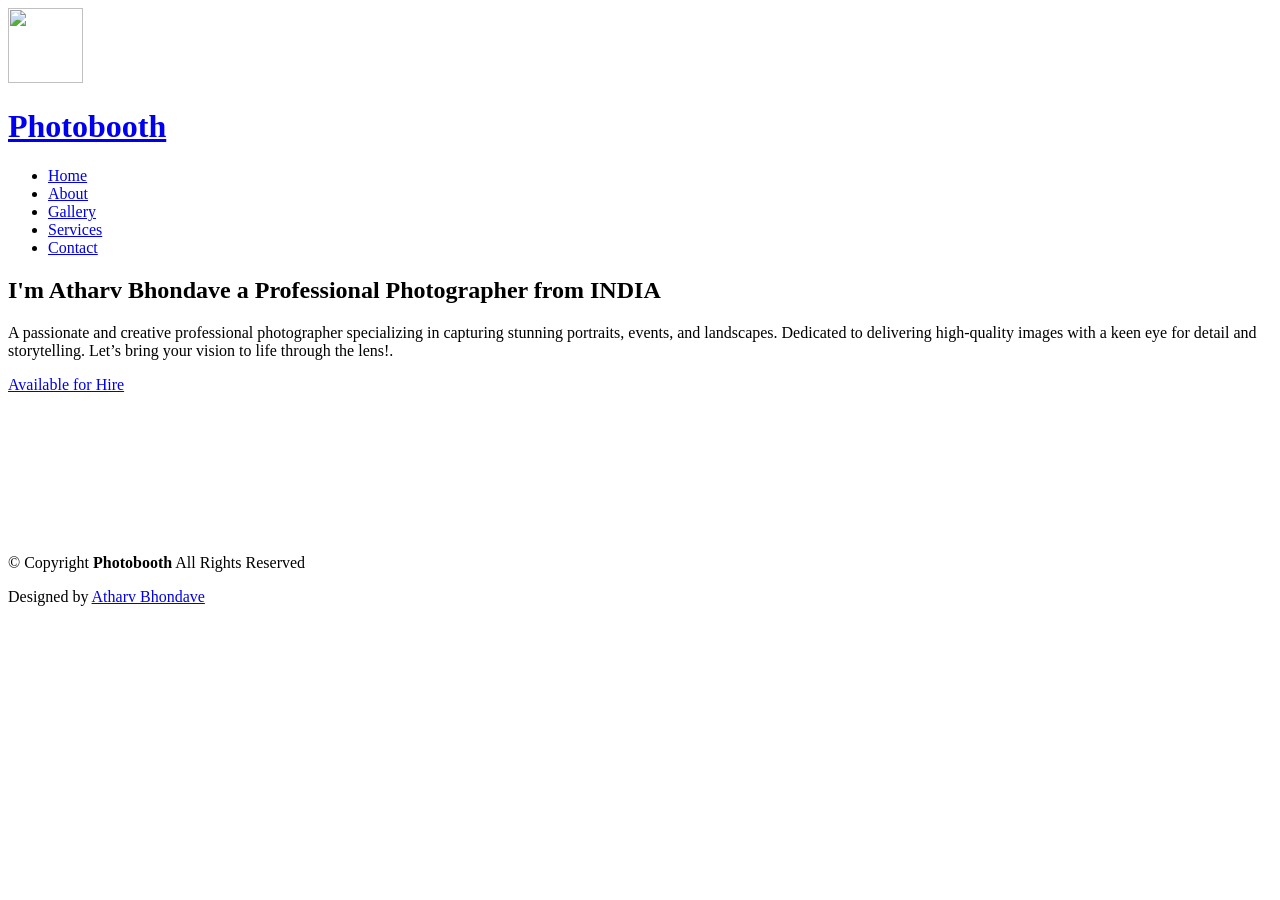
==== index.html @ 77db5023 "Add files via upload" ====
<!DOCTYPE html>
<html lang="en">

<head>
  <meta charset="utf-8">
  <meta content="width=device-width, initial-scale=1.0" name="viewport">
  <title>Index - PhotoBooth</title>
  <meta name="description" content="">
  <meta name="keywords" content="">

  <!-- Favicons -->
  <link href="assets/img/Photography logo/Photography logo.jpg" rel="icon">
  <link href="assets/img/Photography logo/Photography logo.jpg" rel="apple-touch-icon">

  <!-- Fonts -->
  <link href="https://fonts.googleapis.com" rel="preconnect">
  <link href="https://fonts.gstatic.com" rel="preconnect" crossorigin>
  <link href="https://fonts.googleapis.com/css2?family=Roboto:ital,wght@0,100;0,300;0,400;0,500;0,700;0,900;1,100;1,300;1,400;1,500;1,700;1,900&family=Inter:wght@100;200;300;400;500;600;700;800;900&family=Cardo:ital,wght@0,400;0,700;1,400;1,700&display=swap" rel="stylesheet">

  <!-- Vendor CSS Files -->
  <link href="assets/vendor/bootstrap/css/bootstrap.min.css" rel="stylesheet">
  <link href="assets/vendor/bootstrap-icons/bootstrap-icons.css" rel="stylesheet">
  <link href="assets/vendor/aos/aos.css" rel="stylesheet">
  <link href="assets/vendor/glightbox/css/glightbox.min.css" rel="stylesheet">
  <link href="assets/vendor/swiper/swiper-bundle.min.css" rel="stylesheet">

  <!-- Main CSS File -->
  <link href="assets/css/main.css" rel="stylesheet">

  <!-- =======================================================
  * Template Name: PhotoFolio
  * Template URL: https://bootstrapmade.com/photofolio-bootstrap-photography-website-template/
  * Updated: Aug 07 2024 with Bootstrap v5.3.3
  * Author: BootstrapMade.com
  * License: https://bootstrapmade.com/license/
  ======================================================== -->
</head>

<body class="index-page">

  <header id="header" class="header d-flex align-items-center sticky-top">
    <div class="container-fluid position-relative d-flex align-items-center justify-content-between">

      <a href="index.html" class="logo d-flex align-items-center me-auto me-xl-0">
        <!-- Uncomment the line below if you also wish to use an image logo -->
        <img src="assets/img/Photography logo/Pi7_4_crop.jpg" style="height: 75px; width: 75px;" alt="">
        <!-- <i class="bi bi-camera"></i> -->
        <h1 class="sitename">Photobooth</h1>
      </a>

      <nav id="navmenu" class="navmenu">
        <ul>
          <li><a href="index.html" class="active">Home<br></a></li>
          <li><a href="about.html">About</a></li>
          <!-- <li class="dropdown"><a href="gallery.html"><span>Gallery</span> <i class="bi bi-chevron-down toggle-dropdown"></i></a>
            <ul>
              <li><a href="gallery.html">Nature</a></li>
              <li><a href="gallery.html">People</a></li>
              <li><a href="gallery.html">Architecture</a></li>
              <li><a href="gallery.html">Animals</a></li>
              <li><a href="gallery.html">Sports</a></li>
              <li><a href="gallery.html">Travel</a></li>
              <li class="dropdown"><a href="#"><span>Deep Dropdown</span> <i class="bi bi-chevron-down toggle-dropdown"></i></a>
                <ul>
                  <li><a href="#">Deep Dropdown 1</a></li>
                  <li><a href="#">Deep Dropdown 2</a></li>
                  <li><a href="#">Deep Dropdown 3</a></li>
                  <li><a href="#">Deep Dropdown 4</a></li>
                  <li><a href="#">Deep Dropdown 5</a></li>
                </ul>
              </li>
            </ul>
          </li> -->
          <li><a href="gallery.html">Gallery</a></li>
          <li><a href="services.html">Services</a></li>
          <li><a href="contact.html">Contact</a></li>
        </ul>
        <i class="mobile-nav-toggle d-xl-none bi bi-list"></i>
      </nav>

      <div class="header-social-links">
        <a href="https://x.com/Atharv_Bhondave?t=4Y0KXxrm3nSKe09IGGe8CA&s=09" class="twitter"><i class="bi bi-twitter-x"></i></a>
        <a href="#" class="facebook"><i class="bi bi-facebook"></i></a>
        <a href="https://www.instagram.com/atharv_bhondave/profilecard/?igsh=Z2l4MXFkaTFyY3Vh" class="instagram"><i class="bi bi-instagram"></i></a>
        <a href="https://www.linkedin.com/in/atharv-bhondave-35344a323?utm_source=share&utm_campaign=share_via&utm_content=profile&utm_medium=android_app" class="linkedin"><i class="bi bi-linkedin"></i></a>
      </div>

    </div>
  </header>

  <main class="main">

    <!-- Hero Section -->
    <section id="hero" class="hero section">

      <div class="container">
        <div class="row justify-content-center">
          <div class="col-lg-6 text-center" data-aos="fade-up" data-aos-delay="100">
            <h2><span>I'm </span><span class="underlight">Atharv Bhondave</span> a Professional<span> Photographer from INDIA</span></h2>
            <p>A passionate and creative professional photographer specializing in capturing stunning portraits, events, and landscapes. Dedicated to delivering high-quality images with a keen eye for detail and storytelling. Let’s bring your vision to life through the lens!.</p>
            <a href="contact.html" class="btn-get-started">Available for Hire<br></a>
          </div>
        </div>
      </div>

    </section><!-- /Hero Section -->

    <!-- Gallery Section -->
    <section id="gallery" class="gallery section">

      <div class="container-fluid" data-aos="fade-up" data-aos-delay="100">

        <div class="row gy-4 justify-content-center">

          <div class="col-xl-3 col-lg-4 col-md-6">
            <div class="gallery-item h-100">
              <img src="assets/img/gallery/website/1row_1.jpg  " class="img-fluid" alt="">
              <div class="gallery-links d-flex align-items-center justify-content-center">
                <a href="assets/img/gallery/website/1row_1.jpg" title="🌺Ganpati Bappa morya 🌺" class="glightbox preview-link"><i class="bi bi-arrows-angle-expand"></i></a>
                <a href="https://www.instagram.com/p/DFjvlRJxBmd/?utm_source=ig_web_button_share_sheet&igsh=MzRlODBiNWFlZA==" class="details-link"><i class="bi bi-link-45deg"></i></a>
              </div>
            </div>
          </div><!-- End Gallery Item -->

          <div class="col-xl-3 col-lg-4 col-md-6">
            <div class="gallery-item h-100">
              <img src="assets/img/gallery/website/1row_2.jpg" class="img-fluid" alt="">
              <div class="gallery-links d-flex align-items-center justify-content-center">
                <a href="assets/img/gallery/website/1row_2.jpg" title="🌺Shrimant Bhausaheb Rangari Ganesh Mandal🌺" class="glightbox preview-link"><i class="bi bi-arrows-angle-expand"></i></a>
                <a href="https://www.instagram.com/p/C_zvBmWyxiS/?utm_source=ig_web_copy_link&igsh=MzRlODBiNWFlZA==" class="details-link"><i class="bi bi-link-45deg"></i></a>
              </div>
            </div>
          </div><!-- End Gallery Item -->

          <div class="col-xl-3 col-lg-4 col-md-6">
            <div class="gallery-item h-100">
              <img src="assets/img/gallery/website/2row_3.jpg" class="img-fluid" alt="">
              <div class="gallery-links d-flex align-items-center justify-content-center">
                <a href="assets/img/gallery/website/2row_3.jpg" title="Power of Colour Grading📸" class="glightbox preview-link"><i class="bi bi-arrows-angle-expand"></i></a>
                <a href="https://www.instagram.com/p/CmBQvWPDfHg/?igsh=M2VwbnEybDNrdWhl" class="details-link"><i class="bi bi-link-45deg"></i></a>
              </div>
            </div>
          </div><!-- End Gallery Item -->

          <div class="col-xl-3 col-lg-4 col-md-6">
            <div class="gallery-item h-100">
              <img src="assets/img/gallery/website/2row_4.jpg  " class="img-fluid" alt="">
              <div class="gallery-links d-flex align-items-center justify-content-center">
                <a href="assets/img/gallery/website/2row_4.jpg  " title="Let the dhol rhythms🔥 guide your soul🧡" class="glightbox preview-link"><i class="bi bi-arrows-angle-expand"></i></a>
                <a href="https://www.instagram.com/reel/C_pfkijq7mM/?utm_source=ig_web_copy_link&igsh=MzRlODBiNWFlZA==" class="details-link"><i class="bi bi-link-45deg"></i></a>
              </div>
            </div>
          </div><!-- End Gallery Item -->

          <div class="col-xl-3 col-lg-4 col-md-6">
            <div class="gallery-item h-100">
              <img src="assets/img/gallery/website/atharv_bhondave_14031111_003751164.jpg" class="img-fluid" alt="">
              <div class="gallery-links d-flex align-items-center justify-content-center">
                <a href="assets/img/gallery/website/atharv_bhondave_14031111_003751164.jpg" title="Seems to be in nature🏞️ actually in heaven⚜️" class="glightbox preview-link"><i class="bi bi-arrows-angle-expand"></i></a>
                <a href="https://www.instagram.com/p/C9AokNNKpiy/?utm_source=ig_web_copy_link&igsh=MzRlODBiNWFlZA==" class="details-link"><i class="bi bi-link-45deg"></i></a>
              </div>
            </div>
          </div><!-- End Gallery Item -->

          <div class="col-xl-3 col-lg-4 col-md-6">
            <div class="gallery-item h-100">
              <img src="assets/img/gallery/website/2row_2.jpg" class="img-fluid" alt="">
              <div class="gallery-links d-flex align-items-center justify-content-center">
                <a href="assets/img/gallery/website/2row_2.jpg" title="🧡🚩Shaniwar wada🧡🚩" class="glightbox preview-link"><i class="bi bi-arrows-angle-expand"></i></a>
                <a href="https://www.instagram.com/p/DCPFZN8yQ0m/?utm_source=ig_web_copy_link&igsh=MzRlODBiNWFlZA==" class="details-link"><i class="bi bi-link-45deg"></i></a>
              </div>
            </div>
          </div><!-- End Gallery Item -->

          <div class="col-xl-3 col-lg-4 col-md-6">
            <div class="gallery-item h-100">
              <img src="assets/img/gallery/website/1row_3.jpg" class="img-fluid" alt="">
              <div class="gallery-links d-flex align-items-center justify-content-center">
                <a href="assets/img/gallery/website/1row_3.jpg" title="🌺 shreemant Dagdusheet Ganpati 🌺" class="glightbox preview-link"><i class="bi bi-arrows-angle-expand"></i></a>
                <a href="https://www.instagram.com/p/DAGWmTYSo3T/?utm_source=ig_web_copy_link&igsh=MzRlODBiNWFlZA==" class="details-link"><i class="bi bi-link-45deg"></i></a>
              </div>
            </div>
          </div><!-- End Gallery Item -->

          <div class="col-xl-3 col-lg-4 col-md-6">
            <div class="gallery-item h-100">
              <img src="assets/img/gallery//website/1row_4.jpg" class="img-fluid" alt="">
              <div class="gallery-links d-flex align-items-center justify-content-center">
                <a href="assets/img/gallery/website/1row_4.jpg" title="🌺🧡Ganpati bappa morya 🌺🧡" class="glightbox preview-link"><i class="bi bi-arrows-angle-expand"></i></a>
                <a href="https://www.instagram.com/p/C_z16leyLgP/?utm_source=ig_web_copy_link&igsh=MzRlODBiNWFlZA==" class="details-link"><i class="bi bi-link-45deg"></i></a>
              </div>
            </div>
          </div><!-- End Gallery Item -->

        </div>

      </div>

    </section><!-- /Gallery Section -->

  </main>

  <footer id="footer" class="footer">

    <div class="container">
      <div class="copyright text-center ">
        <p>© <span>Copyright</span> <strong class="px-1 sitename">Photobooth</strong> <span>All Rights Reserved</span></p>
      </div>
      <div class="social-links d-flex justify-content-center">
        <a href="https://x.com/Atharv_Bhondave?t=4Y0KXxrm3nSKe09IGGe8CA&s=09"><i class="bi bi-twitter-x"></i></a>
        <a href=""><i class="bi bi-facebook"></i></a>
        <a href="https://www.instagram.com/atharv_bhondave/profilecard/?igsh=Z2l4MXFkaTFyY3Vh"><i class="bi bi-instagram"></i></a>
        <a href="https://www.linkedin.com/in/atharv-bhondave-35344a323?utm_source=share&utm_campaign=share_via&utm_content=profile&utm_medium=android_app"><i class="bi bi-linkedin"></i></a>
      </div>
      <div class="credits">
        <!-- All the links in the footer should remain intact. -->
        <!-- You can delete the links only if you've purchased the pro version. -->
        <!-- Licensing information: https://bootstrapmade.com/license/ -->
        <!-- Purchase the pro version with working PHP/AJAX contact form: [buy-url] -->
        Designed by <a href="https://bootstrapmade.com/">Atharv Bhondave</a>
      </div>
    </div>

  </footer>

  <!-- Scroll Top -->
  <a href="#" id="scroll-top" class="scroll-top d-flex align-items-center justify-content-center"><i class="bi bi-arrow-up-short"></i></a>

  <!-- Preloader -->
  <div id="preloader">
    <div class="line"></div>
  </div>

  <!-- Vendor JS Files -->
  <script src="assets/vendor/bootstrap/js/bootstrap.bundle.min.js"></script>
  <script src="assets/vendor/php-email-form/validate.js"></script>
  <script src="assets/vendor/aos/aos.js"></script>
  <script src="assets/vendor/glightbox/js/glightbox.min.js"></script>
  <script src="assets/vendor/swiper/swiper-bundle.min.js"></script>

  <!-- Main JS File -->
  <script src="assets/js/main.js"></script>

</body>

</html>
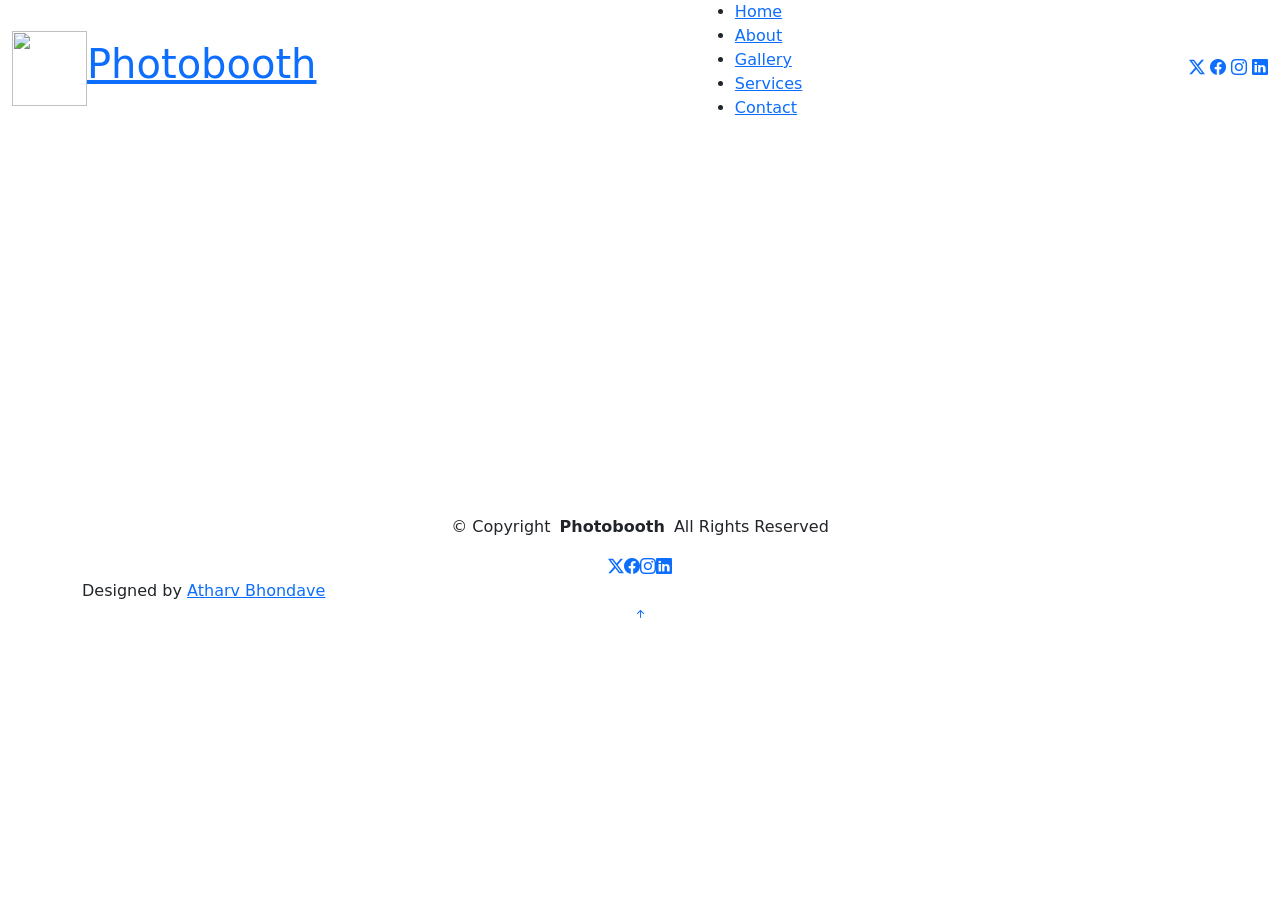
==== commit 46e4fafa: "Add files via upload" ====
--- a/index.html
+++ b/index.html
@@ -9,8 +9,8 @@
   <meta name="keywords" content="">
 
   <!-- Favicons -->
-  <link href="assets/img/Photography logo/Photography logo.jpg" rel="icon">
-  <link href="assets/img/Photography logo/Photography logo.jpg" rel="apple-touch-icon">
+  <link href="img/Photography logo/Photography logo.jpg" rel="icon">
+  <link href="img/Photography logo/Photography logo.jpg" rel="apple-touch-icon">
 
   <!-- Fonts -->
   <link href="https://fonts.googleapis.com" rel="preconnect">
@@ -18,14 +18,14 @@
   <link href="https://fonts.googleapis.com/css2?family=Roboto:ital,wght@0,100;0,300;0,400;0,500;0,700;0,900;1,100;1,300;1,400;1,500;1,700;1,900&family=Inter:wght@100;200;300;400;500;600;700;800;900&family=Cardo:ital,wght@0,400;0,700;1,400;1,700&display=swap" rel="stylesheet">
 
   <!-- Vendor CSS Files -->
-  <link href="assets/vendor/bootstrap/css/bootstrap.min.css" rel="stylesheet">
-  <link href="assets/vendor/bootstrap-icons/bootstrap-icons.css" rel="stylesheet">
-  <link href="assets/vendor/aos/aos.css" rel="stylesheet">
-  <link href="assets/vendor/glightbox/css/glightbox.min.css" rel="stylesheet">
-  <link href="assets/vendor/swiper/swiper-bundle.min.css" rel="stylesheet">
+  <link href="https://cdn.jsdelivr.net/npm/bootstrap@5.3.3/dist/css/bootstrap.min.css" rel="stylesheet">
+  <link href="https://cdn.jsdelivr.net/npm/bootstrap-icons@1.11.3/font/bootstrap-icons.min.css" rel="stylesheet">
+  <link href="https://cdn.jsdelivr.net/npm/aos@2.3.4/dist/aos.css" rel="stylesheet">
+  <link href="https://cdn.jsdelivr.net/npm/glightbox@3.3.0/dist/css/glightbox.min.css" rel="stylesheet">
+  <link href="https://cdn.jsdelivr.net/npm/swiper@11/swiper-bundle.min.css" rel="stylesheet">
 
   <!-- Main CSS File -->
-  <link href="assets/css/main.css" rel="stylesheet">
+  <link href="css/main.css" rel="stylesheet">
 
   <!-- =======================================================
   * Template Name: PhotoFolio
@@ -43,7 +43,7 @@
 
       <a href="index.html" class="logo d-flex align-items-center me-auto me-xl-0">
         <!-- Uncomment the line below if you also wish to use an image logo -->
-        <img src="assets/img/Photography logo/Pi7_4_crop.jpg" style="height: 75px; width: 75px;" alt="">
+        <img src="img/Photography logo/Pi7_4_crop.jpg" style="height: 75px; width: 75px;" alt="">
         <!-- <i class="bi bi-camera"></i> -->
         <h1 class="sitename">Photobooth</h1>
       </a>
@@ -114,9 +114,9 @@
 
           <div class="col-xl-3 col-lg-4 col-md-6">
             <div class="gallery-item h-100">
-              <img src="assets/img/gallery/website/1row_1.jpg  " class="img-fluid" alt="">
-              <div class="gallery-links d-flex align-items-center justify-content-center">
-                <a href="assets/img/gallery/website/1row_1.jpg" title="🌺Ganpati Bappa morya 🌺" class="glightbox preview-link"><i class="bi bi-arrows-angle-expand"></i></a>
+              <img src="img/gallery/website/1row_1.jpg" class="img-fluid" alt="">
+              <div class="gallery-links d-flex align-items-center justify-content-center">
+                <a href="img/gallery/website/1row_1.jpg" title="🌺Ganpati Bappa morya 🌺" class="glightbox preview-link"><i class="bi bi-arrows-angle-expand"></i></a>
                 <a href="https://www.instagram.com/p/DFjvlRJxBmd/?utm_source=ig_web_button_share_sheet&igsh=MzRlODBiNWFlZA==" class="details-link"><i class="bi bi-link-45deg"></i></a>
               </div>
             </div>
@@ -124,9 +124,9 @@
 
           <div class="col-xl-3 col-lg-4 col-md-6">
             <div class="gallery-item h-100">
-              <img src="assets/img/gallery/website/1row_2.jpg" class="img-fluid" alt="">
-              <div class="gallery-links d-flex align-items-center justify-content-center">
-                <a href="assets/img/gallery/website/1row_2.jpg" title="🌺Shrimant Bhausaheb Rangari Ganesh Mandal🌺" class="glightbox preview-link"><i class="bi bi-arrows-angle-expand"></i></a>
+              <img src="img/gallery/website/1row_2.jpg" class="img-fluid" alt="">
+              <div class="gallery-links d-flex align-items-center justify-content-center">
+                <a href="img/gallery/website/1row_2.jpg" title="🌺Shrimant Bhausaheb Rangari Ganesh Mandal🌺" class="glightbox preview-link"><i class="bi bi-arrows-angle-expand"></i></a>
                 <a href="https://www.instagram.com/p/C_zvBmWyxiS/?utm_source=ig_web_copy_link&igsh=MzRlODBiNWFlZA==" class="details-link"><i class="bi bi-link-45deg"></i></a>
               </div>
             </div>
@@ -134,9 +134,9 @@
 
           <div class="col-xl-3 col-lg-4 col-md-6">
             <div class="gallery-item h-100">
-              <img src="assets/img/gallery/website/2row_3.jpg" class="img-fluid" alt="">
-              <div class="gallery-links d-flex align-items-center justify-content-center">
-                <a href="assets/img/gallery/website/2row_3.jpg" title="Power of Colour Grading📸" class="glightbox preview-link"><i class="bi bi-arrows-angle-expand"></i></a>
+              <img src="img/gallery/website/2row_3.jpg" class="img-fluid" alt="">
+              <div class="gallery-links d-flex align-items-center justify-content-center">
+                <a href="img/gallery/website/2row_3.jpg" title="Power of Colour Grading📸" class="glightbox preview-link"><i class="bi bi-arrows-angle-expand"></i></a>
                 <a href="https://www.instagram.com/p/CmBQvWPDfHg/?igsh=M2VwbnEybDNrdWhl" class="details-link"><i class="bi bi-link-45deg"></i></a>
               </div>
             </div>
@@ -144,9 +144,9 @@
 
           <div class="col-xl-3 col-lg-4 col-md-6">
             <div class="gallery-item h-100">
-              <img src="assets/img/gallery/website/2row_4.jpg  " class="img-fluid" alt="">
-              <div class="gallery-links d-flex align-items-center justify-content-center">
-                <a href="assets/img/gallery/website/2row_4.jpg  " title="Let the dhol rhythms🔥 guide your soul🧡" class="glightbox preview-link"><i class="bi bi-arrows-angle-expand"></i></a>
+              <img src="img/gallery/website/2row_4.jpg" class="img-fluid" alt="">
+              <div class="gallery-links d-flex align-items-center justify-content-center">
+                <a href="img/gallery/website/2row_4.jpg" title="Let the dhol rhythms🔥 guide your soul🧡" class="glightbox preview-link"><i class="bi bi-arrows-angle-expand"></i></a>
                 <a href="https://www.instagram.com/reel/C_pfkijq7mM/?utm_source=ig_web_copy_link&igsh=MzRlODBiNWFlZA==" class="details-link"><i class="bi bi-link-45deg"></i></a>
               </div>
             </div>
@@ -154,9 +154,9 @@
 
           <div class="col-xl-3 col-lg-4 col-md-6">
             <div class="gallery-item h-100">
-              <img src="assets/img/gallery/website/atharv_bhondave_14031111_003751164.jpg" class="img-fluid" alt="">
-              <div class="gallery-links d-flex align-items-center justify-content-center">
-                <a href="assets/img/gallery/website/atharv_bhondave_14031111_003751164.jpg" title="Seems to be in nature🏞️ actually in heaven⚜️" class="glightbox preview-link"><i class="bi bi-arrows-angle-expand"></i></a>
+              <img src="img/gallery/website/atharv_bhondave_14031111_003751164.jpg" class="img-fluid" alt="">
+              <div class="gallery-links d-flex align-items-center justify-content-center">
+                <a href="img/gallery/website/atharv_bhondave_14031111_003751164.jpg" title="Seems to be in nature🏞️ actually in heaven⚜️" class="glightbox preview-link"><i class="bi bi-arrows-angle-expand"></i></a>
                 <a href="https://www.instagram.com/p/C9AokNNKpiy/?utm_source=ig_web_copy_link&igsh=MzRlODBiNWFlZA==" class="details-link"><i class="bi bi-link-45deg"></i></a>
               </div>
             </div>
@@ -164,9 +164,9 @@
 
           <div class="col-xl-3 col-lg-4 col-md-6">
             <div class="gallery-item h-100">
-              <img src="assets/img/gallery/website/2row_2.jpg" class="img-fluid" alt="">
-              <div class="gallery-links d-flex align-items-center justify-content-center">
-                <a href="assets/img/gallery/website/2row_2.jpg" title="🧡🚩Shaniwar wada🧡🚩" class="glightbox preview-link"><i class="bi bi-arrows-angle-expand"></i></a>
+              <img src="img/gallery/website/2row_2.jpg" class="img-fluid" alt="">
+              <div class="gallery-links d-flex align-items-center justify-content-center">
+                <a href="img/gallery/website/2row_2.jpg" title="🧡🚩Shaniwar wada🧡🚩" class="glightbox preview-link"><i class="bi bi-arrows-angle-expand"></i></a>
                 <a href="https://www.instagram.com/p/DCPFZN8yQ0m/?utm_source=ig_web_copy_link&igsh=MzRlODBiNWFlZA==" class="details-link"><i class="bi bi-link-45deg"></i></a>
               </div>
             </div>
@@ -174,9 +174,9 @@
 
           <div class="col-xl-3 col-lg-4 col-md-6">
             <div class="gallery-item h-100">
-              <img src="assets/img/gallery/website/1row_3.jpg" class="img-fluid" alt="">
-              <div class="gallery-links d-flex align-items-center justify-content-center">
-                <a href="assets/img/gallery/website/1row_3.jpg" title="🌺 shreemant Dagdusheet Ganpati 🌺" class="glightbox preview-link"><i class="bi bi-arrows-angle-expand"></i></a>
+              <img src="img/gallery/website/1row_3.jpg" class="img-fluid" alt="">
+              <div class="gallery-links d-flex align-items-center justify-content-center">
+                <a href="img/gallery/website/1row_3.jpg" title="🌺 shreemant Dagdusheet Ganpati 🌺" class="glightbox preview-link"><i class="bi bi-arrows-angle-expand"></i></a>
                 <a href="https://www.instagram.com/p/DAGWmTYSo3T/?utm_source=ig_web_copy_link&igsh=MzRlODBiNWFlZA==" class="details-link"><i class="bi bi-link-45deg"></i></a>
               </div>
             </div>
@@ -184,9 +184,9 @@
 
           <div class="col-xl-3 col-lg-4 col-md-6">
             <div class="gallery-item h-100">
-              <img src="assets/img/gallery//website/1row_4.jpg" class="img-fluid" alt="">
-              <div class="gallery-links d-flex align-items-center justify-content-center">
-                <a href="assets/img/gallery/website/1row_4.jpg" title="🌺🧡Ganpati bappa morya 🌺🧡" class="glightbox preview-link"><i class="bi bi-arrows-angle-expand"></i></a>
+              <img src="img/gallery/website/1row_4.jpg" class="img-fluid" alt="">
+              <div class="gallery-links d-flex align-items-center justify-content-center">
+                <a href="img/gallery/website/1row_4.jpg" title="🌺🧡Ganpati bappa morya 🌺🧡" class="glightbox preview-link"><i class="bi bi-arrows-angle-expand"></i></a>
                 <a href="https://www.instagram.com/p/C_z16leyLgP/?utm_source=ig_web_copy_link&igsh=MzRlODBiNWFlZA==" class="details-link"><i class="bi bi-link-45deg"></i></a>
               </div>
             </div>
@@ -232,14 +232,13 @@
   </div>
 
   <!-- Vendor JS Files -->
-  <script src="assets/vendor/bootstrap/js/bootstrap.bundle.min.js"></script>
-  <script src="assets/vendor/php-email-form/validate.js"></script>
-  <script src="assets/vendor/aos/aos.js"></script>
-  <script src="assets/vendor/glightbox/js/glightbox.min.js"></script>
-  <script src="assets/vendor/swiper/swiper-bundle.min.js"></script>
+  <script src="https://cdn.jsdelivr.net/npm/bootstrap@5.3.3/dist/js/bootstrap.bundle.min.js"></script>
+  <script src="https://cdn.jsdelivr.net/npm/aos@2.3.4/dist/aos.js"></script>
+  <script src="https://cdn.jsdelivr.net/npm/glightbox@3.3.0/dist/js/glightbox.min.js"></script>
+  <script src="https://cdn.jsdelivr.net/npm/swiper@11/swiper-bundle.min.js"></script>
 
   <!-- Main JS File -->
-  <script src="assets/js/main.js"></script>
+  <script src="js/main.js"></script>
 
 </body>
 
